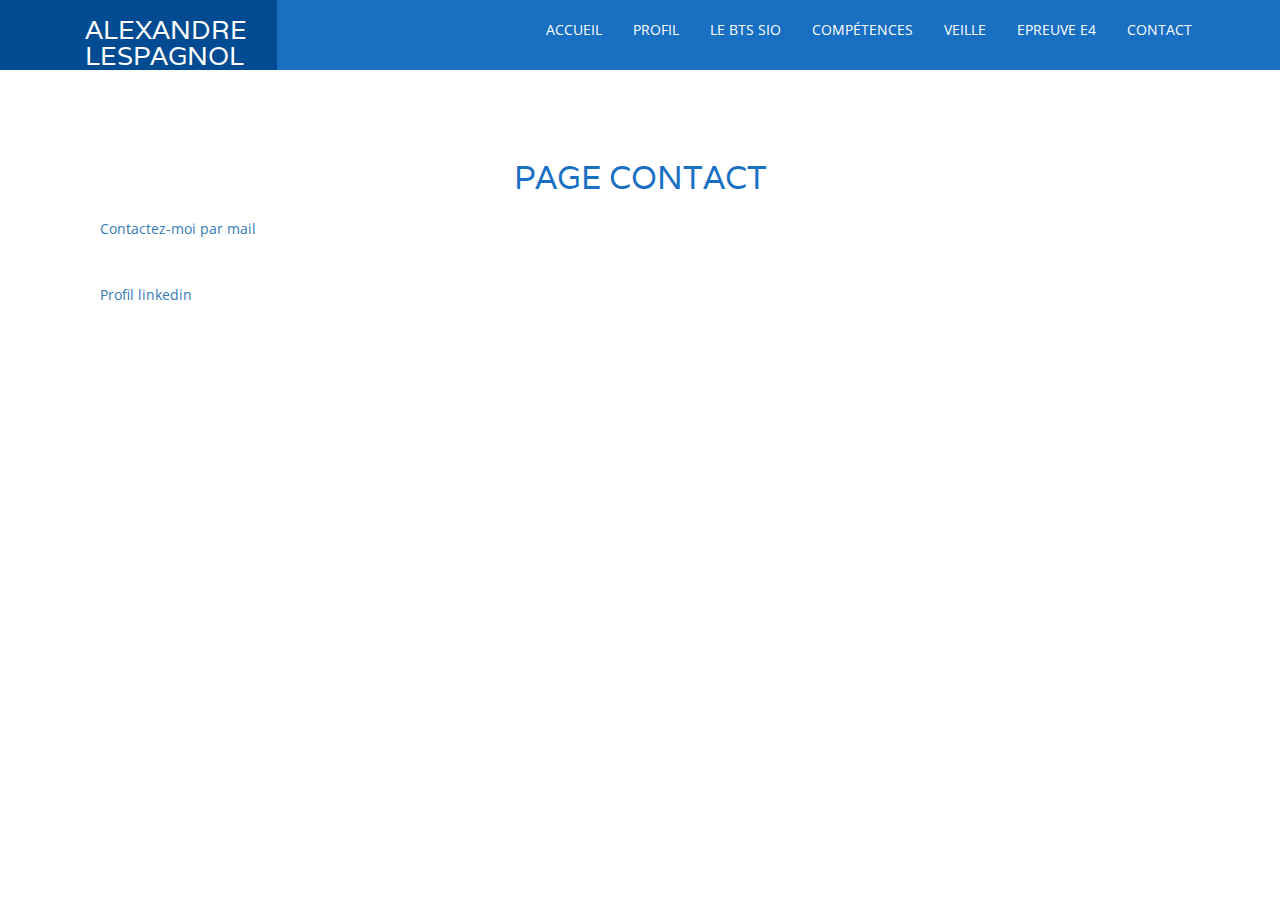
==== contact.html @ 540c8d62 "Add files via upload" ====
<!DOCTYPE html>
<html lang="fr">
<head>

    <!-- Basic Page Needs
    ================================================== -->
    <meta http-equiv="Content-Type" content="text/html; charset=utf-8">
    <meta http-equiv="X-UA-Compatible" content="IE=edge">

    <title>Portfolio Alexandre Lespagnol | BTS SIO</title>

    <meta name="description" content="Portfolio de Alexandre Lespagnol">
    <meta name="author" content="">
    <meta name="keywords" content="">

    <!-- Mobile Specific Metas
    ================================================== -->
    <meta name="viewport" content="width=device-width, minimum-scale=1.0">
    <meta name="apple-mobile-web-app-capable" content="yes">

    <!-- Fonts -->
    <link href="https://fonts.googleapis.com/css?family=Open+Sans:300,400,600,700|Varela" rel="stylesheet">

    <!-- Favicon
    ================================================== -->
    <link rel="apple-touch-icon" sizes="144x144" href="assets/img/apple-touch-icon.png">
    <link rel="icon" type="image/png" sizes="32x32" href="assets/img/favicon-32x32.png">
    <link rel="icon" type="image/png" sizes="16x16" href="assets/img/favicon-16x16.png">
    <link rel="icon" sizes="16x16" href="assets/img/favicon.ico">
    <link rel="manifest" href="assets/img/manifest.json">
    <link rel="mask-icon" href="assets/img/safari-pinned-tab.svg" color="#5bbad5">
    <meta name="theme-color" content="#ffffff">

    <!-- Stylesheets
    ================================================== -->
    <!-- Bootstrap core CSS -->
    <link rel="stylesheet" href="assets/css/bootstrap.min.css" />

    <!-- Font Awesome core CSS -->
    <link rel="stylesheet" href="assets/css/font-awesome.min.css" />
    
    <!-- Custom CSS -->
    <link rel="stylesheet" href="assets/css/style.css">

    <!-- HTML5 shim and Respond.js IE8 support of HTML5 elements and media queries -->
    <!--[if lt IE 9]>
    <script src="https://oss.maxcdn.com/libs/html5shiv/3.7.0/html5shiv.js"></script>
    <script src="https://oss.maxcdn.com/libs/respond.js/1.4.2/respond.min.js"></script>
    <![endif]-->

</head>
<body>
 <header id="masthead" class="site-header">
    <nav id="primary-navigation" class="site-navigation" data-spy="affix">
        <div class="container">
            <div class="navbar-header">

                <button type="button" class="navbar-toggle collapsed" data-toggle="collapse" data-target="#portfolio-perfect-collapse" aria-expanded="false" >
                    <span class="icon-bar"></span>
                    <span class="icon-bar"></span>
                    <span class="icon-bar"></span>
                </button>
                
                <!-- Name -->
                <div class="page-scroll site-logo">
                    <a href="#top">ALEXANDRE<br>LESPAGNOL</a>
                </div>

            </div><!-- /.navbar-header -->

            <div class="main-menu collapse navbar-collapse" id="portfolio-perfect-collapse">

                <!-- Navigation -->
                <ul class="nav navbar-nav navbar-right">

                    <li class="page-scroll"><a href="index.html">Accueil</a></li>
                    <li class="page-scroll"><a href="profil.html">Profil</a></li>
                    <li class="page-scroll"><a href="btssiojb.html">Le BTS SIO</a></li>
                    <li class="page-scroll"><a href="stages.html">Compétences</a></li>                   
                    <li class="page-scroll"><a href="veille.html">Veille</a></li>
                    <li class="page-scroll"><a href="ressources.html">Epreuve E4</a></li>   
                    <li class="page-scroll"><a href="contact.html">Contact</a></li>
                                                  
                </ul><!-- /.navbar-nav -->
            </div><!-- /.navbar-collapse -->
                 <!-- Fin Navigation -->
        </div>
    </nav><!-- /.primary-navigation -->
</header><!-- /#header -->
<!-- Fin header -->


<section class="site-section section-about text-justify" id="about">
    <div class="container">
        <h2>Page Contact</h2> <br>
        <div class='indentation'> 
            <p><a href="mailto:alexandre.lespagnol1@gmail.com"> Contactez-moi par mail </a> </p><br>
            <p><a href="https://www.linkedin.com/public-profile/settings?trk=d_flagship3_profile_self_view_public_profile"> Profil linkedin </a> </p><br>
            

            
            
        </div>

</body>
</html>
---- assets/css/style.css ----
/* CUSTOM RESETS
================================================== */


.dropbtn {
  background-color: #000000;
  color: white;
  padding: 5px;
  font-size: 12px;
  border: none;
  cursor: pointer;
  min-width: 100%;
}
.dropdown {
  position: relative;
  display: inline-block;
  width: 90%;
  margin: 0px 10px 0px 10px;
}

a, button {
  -webkit-transition: all 0.25s ease-in-out;
  -o-transition: all 0.25s ease-in-out;
  -moz-transition: all 0.25s ease-in-out;
  transition: all 0.25s ease-in-out;
  cursor: pointer;
  outline: 0 none;
}

a:hover, a:focus {
  outline: 0 none;
  text-decoration: none;
}

/* LAYOUT
================================================== */


.indentation{
  text-indent: 20px;
  text-align: justify;
  margin-right: 10px;
  margin-left: 10px;
  line-height: 2;
}

html, body {
  width: 100%;
  height: 100%;
  margin: 0;
  padding: 0;
  font-family: "Open Sans", sans-serif;
}

/* 
 * Background colors 
 */
.blue-bg {
  background-color: #196fc2;
}

/* 
 * Button
 */
.btn {
  font-family: "Varela", sans-serif;
  background-color: #196fc2;
  padding: 0 15px;
  color: #ffffff;
  height: 44px;
  line-height: 42px;
  border-radius: 0;
  border: 1px solid #196fc2;
  text-transform: uppercase;
}

.btn-inverted {
  color: #ffffff;
  background-color: transparent;
  border-color: #ffffff;
}

.btn:hover,
.btn:focus {
  color: #000000;
  background-color: transparent;
  border-color: #000000;
}

.btn-inverted:hover,
.btn-inverted:focus {
  color: #ffffff;
  background-color: #196fc2;
  border-color: #196fc2;
}

/* 
 * Rectangle 
 */
.rectangle,
.big-rectangle {
  display: inline-block;
  width: 50px;
  height: 50px;
  border: 1px solid #dddddd;
  transform: rotate(45deg);
  -webkit-transform: rotate(45deg);
  -moz-transform: rotate(45deg);
  -o-transform: rotate(45deg);
  -ms-transform: rotate(45deg);
  -webkit-box-shadow: 4px 4px 0px 0px #dddddd;
  -o-box-shadow: 4px 4px 0px 0px #dddddd;
  -moz-box-shadow: 4px 4px 0px 0px #dddddd;
  box-shadow: 4px 4px 0px 0px #dddddd;
}

.rectangle i,
.big-rectangle img,
.rectangle span,
.rectangle img {
  position: absolute;
  top: 50%;
  left: 50%;
  font-size: 22px;
  transform: translate(-50%, -50%) rotate(-45deg);
  -webkit-transform: translate(-50%, -50%) rotate(-45deg);
  -moz-transform: translate(-50%, -50%) rotate(-45deg);
  -o-transform: translate(-50%, -50%) rotate(-45deg);
  -ms-transform: translate(-50%, -50%) rotate(-45deg);
}

.big-rectangle {
  position: absolute;
  right: auto;
  top: 50%;
  left: 50%;
  margin: 0 auto;
  width: 230px;
  height: 230px;
  background-color: #196fc2;
  border: 0;
  transform: translate(-50%, -50%) rotate(45deg);
  -webkit-transform: translate(-50%, -50%) rotate(45deg);
  -moz-transform: translate(-50%, -50%) rotate(45deg);
  -o-transform: translate(-50%, -50%) rotate(45deg);
  -ms-transform: translate(-50%, -50%) rotate(45deg);
  -webkit-box-shadow: 10px 10px 0px 0px #dddddd;
  -o-box-shadow: 10px 10px 0px 0px #dddddd;
  -moz-box-shadow: 10px 10px 0px 0px #dddddd;
  box-shadow: 10px 10px 0px 0px #dddddd;
}

.medium-rectangle {
  width: 75px;
  height: 75px;
}

/*
 * Slick Slider
 */
.slick-slider {
  position: relative;
  -khtml-user-select: none;
  -webkit-user-select: none;
  -moz-user-select: none;
  -ms-user-select: none;
  user-select: none;
  -webkit-touch-callout: none;
  -ms-touch-action: pan-y;
  touch-action: pan-y;
  -webkit-tap-highlight-color: transparent;
}

.slick-slider.slick-track, .slick-slider.slick-list {
  transform: translate3d(0, 0, 0);
  -webkit-transform: translate3d(0, 0, 0);
  -moz-transform: translate3d(0, 0, 0);
  -o-transform: translate3d(0, 0, 0);
  -ms-transform: translate3d(0, 0, 0);
}

.slick-list {
  position: relative;
  overflow: hidden;
}

.slick-list:focus, .slick-list:hover {
  outline: none;
}

.slick-list.dragging {
  cursor: pointer;
  cursor: hand;
}

.slick-track:before, .slick-track:after {
  display: table;
  content: '';
}

.slick-track:after {
  clear: both;
}

.slick-loading .slick-track {
  visibility: hidden;
}

.slick-slide {
  display: none;
  float: left;
  height: 100%;
  min-height: 1px;
}

[dir='rtl'] .slick-slide {
  float: right;
}

.slick-slide.slick-loading img {
  display: none;
}

.slick-slide.dragging img {
  pointer-events: none;
}

.slick-initialized .slick-slide {
  display: block;
}

.slick-loading .slick-slide {
  visibility: hidden;
}

.carousel-control.left i,
.review-carousel .slick.rectangle.slick-prev i {
  padding-right: 3px;
}

.carousel-control.right i,
.review-carousel .slick.rectangle.slick-next i {
  padding-left: 3px;
}

/*
 * Social Network
 */
.social-icons.small {
  margin: 50px auto 0;
}

.social-icons.small .rectangle {
  margin: 0 4px;
  width: 30px;
  height: 30px;
  color: #fff;
}

.social-icons.small .rectangle i {
  font-size: 14px;
  -webkit-transition: all 0.25s ease-in-out;
  -o-transition: all 0.25s ease-in-out;
  -moz-transition: all 0.25s ease-in-out;
  transition: all 0.25s ease-in-out;
}

.social-icons.small .rectangle:hover {
  background-color: #fff;
}

.social-icons.small .rectangle:hover i {
  color: #196fc0;
}

.social-icons .rectangle {
  box-shadow: none;
  display: inline-block;
}

/* Image responsive */
.img-res {
  display: block;
  width: 100vw;
  height: 100vh;
  max-width: 100%;
  max-height: 100%;
  object-fit: cover;
}

/* HEADER
================================================== */
.site-header {
  height: 60px;
}

.site-logo {
  display: inline-block;
  position: relative;
  padding: 0 30px 0 15px;
  height: 70px;
  background-color: #004b91;
  z-index: 2;
}

.site-logo:before {
  content: '';
  position: absolute;
  width: 2000px;
  height: 100%;
  top: 0;
  right: 0;
  background-color: #004b91;
}

.site-logo a {
  position: relative;
  font-family: "Varela", sans-serif;
  display: inline-block;
  margin-top: 17px;
  font-size: 26px;
  line-height: 26px;
  color: #ffffff;
  text-transform: uppercase;
}

/* Navigation */
.site-navigation {
  background-color: #196fc2;
}

.site-navigation.affix {
  top: 0;
  left: 0;
  right: 0;
  width: 100%;
  z-index: 1005;
}

.site-navigation .navbar-nav {
  padding-top: 23px;
}

.site-navigation .navbar-nav > li > a {
  padding: 0px 3px 21px;
  font-size: 14px;
  line-height: 14px;
  color: #ffffff;
  text-transform: uppercase;
  border-bottom: 2px solid transparent;
  -webkit-transition: border-color 0.25s ease-in-out;
  -o-transition: border-color 0.25s ease-in-out;
  -moz-transition: border-color 0.25s ease-in-out;
  transition: border-color 0.25s ease-in-out;
}

.site-navigation .navbar-nav.navbar-right {
  margin-right: 0;
}

.site-navigation .navbar-nav > li + li > a {
  margin-left: 25px;
}

.navbar-nav > li > a:hover,
.navbar-nav > li.active > a,
.nav > li > a:hover,
.nav > li.active > a {
  background-color: transparent;
  border-color: #ffffff;
}

.nav > li > a:focus {
  background-color: transparent;
}

@media only screen and (max-width: 1199px) {
  /* HEADER */
  .site-navigation .navbar-nav > li + li > a {
    margin-left: 15px;
  }
  .service p {
    bottom: 10px;
  }
}

@media only screen and (max-width: 991px) {
  /* HEADER */
  .site-navigation .navbar-nav > li + li > a {
    margin-left: 8px;
  }
}

@media only screen and (max-width: 767px) {
  /* HEADER */
  /* Navigation */
  .site-navigation .navbar-nav {
    padding-top: 0;
  }
  .site-navigation .navbar-toggle {
    margin: 0 5px 0 0;
    height: 60px;
    line-height: 60px;
    border: 0;
  }
  .site-navigation .navbar-toggle .icon-bar {
    position: relative;
    background-color: #fff;
    transition: top 0.25s ease-in-out;
    -moz-transition: top 0.25s ease-in-out;
    -webkit-transition: top 0.25s ease-in-out;
    -o-transition: top 0.25s ease-in-out;
    -ms-transition: top 0.25s ease-in-out;
  }
  .site-navigation .navbar-toggle .icon-bar:first-child {
    top: 6px;
  }
  .site-navigation .navbar-toggle .icon-bar:last-child {
    top: -6px;
  }
  .site-navigation .navbar-toggle.collapsed .icon-bar {
    top: 0;
  }
  .site-navigation .navbar-collapse {
    position: relative;
    background-color: #196fc0;
    z-index: 99;
    text-align: center;
    border-top: 0;
    box-shadow: none;
  }
  .site-navigation .navbar-nav {
    margin: 0;
  }
  .site-navigation .navbar-nav > li > a {
    display: inline-block;
    margin: 10px 0;
    padding-bottom: 5px;
  }
  .site-navigation .navbar-nav > li + li > a {
    margin-left: 0;
  }
}

/* HERO
================================================== */
.hero {
  background: url(../img/hero.jpg) center no-repeat;
  height: 100%;
  width: 100%;
  display: table;
  position: relative;
  background-size: cover;
}

.background-overlay:before {
  content: '';
  background-color: rgba(0, 0, 0, 0.5);
  height: 100%;
  width: 100%;
  position: absolute;
  top: 0;
  left: 0;
  z-index: 0;
}

.hero-content {
  color: #ffffff;
  display: table-cell;
  vertical-align: middle;
  position: relative;
}

.hero-content h1 {
  width: 100%;
  padding: 0 15px;
  font-size: 40px;
  font-weight: 700;
  text-align: center;
  margin: 0 auto;
  text-transform: uppercase;
}

.hero-content p {
  padding: 0 15px;
  margin: 30px auto 0;
  text-align: center;
  text-transform: uppercase;
}

.hero-content .hero-job {
  font-size: 18px;
}

.hero-content .hero-job span {
  padding-bottom: 5px;
  border-bottom: 1px solid #ffffff;
}

.hero-content .hero-job-desc {
  font-size: 14px;
  max-width: 700px;
}

.hero-arrow {
  position: absolute;
  left: 0;
  right: 0;
  bottom: 30px;
  width: 20px;
  margin: 0 auto;
  text-align: center;
}

.hero-arrow a {
  font-size: 28px;
  color: #ffffff;
}

@-webkit-keyframes home-arrow-down {
  from {
    transform: translate3d(0, 0px, 0);
    -webkit-transform: translate3d(0, 0px, 0);
    -moz-transform: translate3d(0, 0px, 0);
    -o-transform: translate3d(0, 0px, 0);
    -ms-transform: translate3d(0, 0px, 0);
    filter: alpha(opacity=0);
    -webkit-filter: alpha(opacity=0);
    opacity: 0;
  }
  10% {
    transform: translate3d(0, 5px, 0);
    -webkit-transform: translate3d(0, 5px, 0);
    -moz-transform: translate3d(0, 5px, 0);
    -o-transform: translate3d(0, 5px, 0);
    -ms-transform: translate3d(0, 5px, 0);
    filter: alpha(opacity=100);
    -webkit-filter: alpha(opacity=100);
    opacity: 1;
  }
  to {
    transform: translate3d(0, 30px, 0);
    -webkit-transform: translate3d(0, 30px, 0);
    -moz-transform: translate3d(0, 30px, 0);
    -o-transform: translate3d(0, 30px, 0);
    -ms-transform: translate3d(0, 30px, 0);
    filter: alpha(opacity=0);
    -webkit-filter: alpha(opacity=0);
    opacity: 0;
  }
}

@keyframes home-arrow-down {
  from {
    transform: translate3d(0, 0px, 0);
    -webkit-transform: translate3d(0, 0px, 0);
    -moz-transform: translate3d(0, 0px, 0);
    -o-transform: translate3d(0, 0px, 0);
    -ms-transform: translate3d(0, 0px, 0);
    filter: alpha(opacity=0);
    -webkit-filter: alpha(opacity=0);
    opacity: 0;
  }
  10% {
    transform: translate3d(0, 5px, 0);
    -webkit-transform: translate3d(0, 5px, 0);
    -moz-transform: translate3d(0, 5px, 0);
    -o-transform: translate3d(0, 5px, 0);
    -ms-transform: translate3d(0, 5px, 0);
    filter: alpha(opacity=100);
    -webkit-filter: alpha(opacity=100);
    opacity: 1;
  }
  to {
    transform: translate3d(0, 30px, 0);
    -webkit-transform: translate3d(0, 30px, 0);
    -moz-transform: translate3d(0, 30px, 0);
    -o-transform: translate3d(0, 30px, 0);
    -ms-transform: translate3d(0, 30px, 0);
    filter: alpha(opacity=0);
    -webkit-filter: alpha(opacity=0);
    opacity: 0;
  }
}

.home-arrow-down {
  -moz-animation: home-arrow-down 2s infinite;
  -webkit-animation: home-arrow-down 2s infinite;
  animation: home-arrow-down 2s infinite;
  -webkit-animation-play-state: running;
  animation-play-state: running;
}

.home-arrow-down:hover {
  -webkit-animation-play-state: paused;
  animation-play-state: paused;
}

@media only screen and (max-width: 767px) {
  /* HEADER */
  /* HERO */
  .hero-content h1 {
    font-size: 32px;
  }
  .hero-content p {
    margin: 20px auto 0;
  }
}

/* SITEMAIN
================================================== */
.site-main {
  background-color: #ffffff;
  z-index: 1;
}

/*
 * Sections
 */
.site-section {
  padding: 100px 0;
}

.site-section h2 {
  font-family: "Varela", sans-serif;
  margin: 0;
  font-size: 32px;
  color: #196fc2;
  text-align: center;
  text-transform: uppercase;
}

.section-subtitle {
  position: relative;
  font-family: "Varela", sans-serif;
  margin: 15px 0 0;
  font-size: 16px;
  line-height: 16px;
  color: #666;
  letter-spacing: 2px;
  text-align: center;
  text-transform: uppercase;
}

.section-subtitle span {
  position: relative;
}

.section-subtitle span:before, .section-subtitle span:after {
  display: inline-block;
  content: '';
  height: 1px;
  background-color: #666;
  width: 20px;
  position: absolute;
  top: 50%;
  transform: translateY(-50%);
  -webkit-transform: translateY(-50%);
  -moz-transform: translateY(-50%);
  -o-transform: translateY(-50%);
  -ms-transform: translateY(-50%);
}

.section-subtitle span:before {
  left: -30px;
}

.section-subtitle span:after {
  right: -30px;
}

.section-diff-title h2 {
  margin: 0;
  font-weight: 300;
  color: #666;
}

.section-diff-title p {
  position: relative;
  font-family: "Varela", sans-serif;
  margin: 60px 0 0;
}

.section-diff-title p:before {
  content: '';
  display: block;
  position: absolute;
  top: -30px;
  left: 0;
  right: 0;
  margin: 0 auto;
  height: 1px;
  width: 50px;
  background-color: #666;
}

@media only screen and (max-width: 991px) {
  /* Sections */
  .site-section {
    padding: 80px 0;
  }
}

@media only screen and (max-width: 767px) {
  /* Sections */
  .site-section {
    padding: 60px 0;
  }
  .site-section h2 {
    font-size: 24px;
  }
  .section-subtitle span {
    display: inline-block;
    max-width: 230px;
    font-size: 14px;
  }
}

/* Section: Hello */
.section-hello .row {
  margin-top: 70px;
}

.section-hello .col-sm-4 {
  min-height: 325px;
}

.main-service {
  position: relative;
  padding: 35px 0;
  min-height: 180px;
}

.main-service .rectangle {
  position: absolute;
  right: 5px;
  top: 50%;
  transform: translateY(-50%) rotate(45deg);
  -webkit-transform: translateY(-50%) rotate(45deg);
  -moz-transform: translateY(-50%) rotate(45deg);
  -o-transform: translateY(-50%) rotate(45deg);
  -ms-transform: translateY(-50%) rotate(45deg);
}

.main-service.text-right {
  padding-right: 90px;
}

.main-service.text-left {
  padding-left: 90px;
}

.main-service.text-left .rectangle {
  right: auto;
  left: 5px;
}

.main-service h3 {
  margin: 0;
  font-size: 16px;
  text-transform: uppercase;
  font-weight: 700;
}

.main-service p {
  margin: 25px 0 0;
  font-size: 12px;
}

@media only screen and (max-width: 1199px) {
  /* Section: Hello */
  .main-service {
    padding: 25px 0;
  }
}

@media only screen and (max-width: 991px) {
  /* Section: Hello */
  .big-rectangle {
    height: 170px;
    width: 170px;
  }
  .main-service {
    padding: 20px 0;
  }
  .main-service h3 {
    font-size: 14px;
  }
  .main-service.text-right {
    padding-right: 75px;
  }
  .main-service.text-left {
    padding-left: 75px;
  }
}

@media only screen and (max-width: 767px) {
  /* Section: Hello */
  .section-hello .row {
    margin-top: 30px;
  }
  .section-hello .col-sm-4 {
    min-height: 240px;
  }
  .section-hello .main-service {
    min-height: 100%;
  }
  .section-hello .main-service p {
    margin-top: 15px;
  }
}

/* Section: About */
.section-about .row {
  margin-top: 70px;
}

.section-about .col-sm-3 {
  min-height: 250px;
}

.section-about .rectangle {
  margin: 15px auto 10px;
}

.section-about .rectangle i {
  font-size: 28px;
}

.feature-about h3 {
  margin: 50px 0 0;
  font-size: 16px;
  font-weight: 700;
  text-transform: uppercase;
}

.feature-about p {
  margin: 30px 0 0;
}

@media only screen and (max-width: 767px) {
  .section-about .row {
    margin-top: 30px;
  }
  .section-about .col-xs-6:nth-child(n+3) .feature-about {
    margin-top: 20px;
  }
  .section-about .feature-about h3 {
    margin-top: 30px;
  }
  .section-about .feature-about p {
    margin-top: 15px;
  }
}

@media only screen and (max-width: 479px) {
  .section-about .col-xs-6 {
    width: 100%;
    min-height: 100%;
  }
  .section-about .col-xs-6:nth-child(n+2) .feature-about {
    margin-top: 20px;
  }
}

/* Section: Skills */
.section-skills {
  background-color: #f6f6f6;
}

.section-skills h2 {
  position: relative;
  padding-bottom: 20px;
  margin-bottom: 40px;
  font-size: 18px;
  color: #000;
  text-transform: uppercase;
  text-align: left;
}

.section-skills h2:before {
  content: '';
  position: absolute;
  bottom: 0;
  display: block;
  width: 40px;
  height: 1px;
  background-color: #000;
}

.section-skills p {
  margin: 10px 0 0;
}

.progress-group p {
  margin: 0;
  text-transform: uppercase;
}

.progress-group + .progress-group {
  margin-top: 20px;
}

.progress {
  position: relative;
  margin: 10px 0 0;
  background-color: #666;
  border-radius: 0;
  height: 10px;
  box-shadow: none;
  overflow: visible;
}

.progress-bar {
  position: relative;
  background-color: #800000;
  height: 10px;
}
/* couleur du premier triangle */
.progress-bar:before {
  content: '';
  position: absolute;
  right: 0;
  top: -10px;
  width: 0;
  height: 0;
  border-style: solid;
  border-width: 0 15px 20px 15px;
  border-color: transparent transparent #00000000 transparent;
  z-index: 2;
}
/* couleur du second triangle */
.progress-bar:after {
  content: '';
  position: absolute;
  right: -8px;
  top: -10px;
  width: 0;
  height: 0;
  border-style: solid;
  border-width: 0 10px 15px 10px;
  border-color: transparent transparent #bb000000 transparent;
  z-index: 1;
}
/* texte qui s'affiche au dessus de la barre */
.progress-bar span {
  width: 40px !important;
  position: absolute;
  top: -30px;
  right: -7px;
  color: rgba(255, 255, 255, 0);
  z-index: 3;
}

.progressbar-back-text {
  display: none;
}

@media only screen and (max-width: 767px) {
  /* Section: Skills */
  .section-skills .col-sm-6 + .col-sm-6 {
    margin-top: 40px;
  }
  .section-skills h2 {
    margin-bottom: 20px;
    font-size: 18px;
  }
}

/* Section: Counters */
.site-section.section-counters {
  padding-bottom: 0;
}

.site-section.section-counters .rectangle {
  margin: 15px auto 10px;
}

.site-section.section-counters .rectangle i,
.site-section.section-counters .rectangle span {
  font-size: 18px;
}

.site-section.section-counters .rectangle i {
  padding-bottom: 20px;
}

.site-section.section-counters .rectangle i + span {
  padding-top: 20px;
}

.site-section.section-counters .row p {
  margin: 30px 0 0;
  text-transform: uppercase;
}

@media only screen and (max-width: 767px) {
  /* Section: Counters */
  .section-counters .col-sm-2:nth-child(n+3) {
    margin-top: 20px;
  }
  .section-counters .row p {
    margin-top: 15px;
  }
}

@media only screen and (max-width: 479px) {
  /* Section: Counters */
  .section-counters .col-sm-2 {
    width: 100%;
  }
  .section-counters .col-sm-2:nth-child(n+2) {
    margin-top: 20px;
  }
}

/* Section: Services */
.section-services.site-section {
  padding: 0;
  background-color: #f6f6f6;
}

.section-services .container-fluid {
  padding: 100px 15px 70px;
  background-color: #ffffff;
}

.section-services .container-fluid + .container {
  margin-top: 80px;
}

.section-services .col-sm-fifth {
  width: 20%;
  display: table;
}

.section-services .nav-tabs {
  position: relative;
  min-height: 160px;
  width: 100%;
  margin: 70px 0 0;
  bottom: 0;
  left: 0;
  border-bottom: 0;
}

.section-services .nav-tabs .col-sm-fifth {
  height: 160px;
  background: #ffffff;
  border-bottom: 3px solid #196fc2;
}

.section-services .carousel-inner {
  margin-top: 75px;
}

.section-services .carousel-inner img {
  border-radius: 10px 10px 0 0;
  -webkit-box-shadow: 0px 0px 18px 0px rgba(0, 0, 0, 0.2);
  -o-box-shadow: 0px 0px 18px 0px rgba(0, 0, 0, 0.2);
  -moz-box-shadow: 0px 0px 18px 0px rgba(0, 0, 0, 0.2);
  box-shadow: 0px 0px 18px 0px rgba(0, 0, 0, 0.2);
}

.section-services .item-controls {
  height: 45px;
}

.section-services .item-controls .carousel-control {
  margin: 7px 5px 0;
  position: relative;
  border: 1px solid #dddddd;
  background: #ffffff;
  width: 30px;
  height: 30px;
  transform: rotate(45deg);
  -webkit-transform: rotate(45deg);
  -moz-transform: rotate(45deg);
  -o-transform: rotate(45deg);
  -ms-transform: rotate(45deg);
  opacity: 1;
}

.section-services .item-controls .carousel-control i {
  position: absolute;
  top: 50%;
  left: 50%;
  color: #000;
  font-size: 18px;
  transform: translate(-50%, -50%) rotate(-45deg);
  -webkit-transform: translate(-50%, -50%) rotate(-45deg);
  -moz-transform: translate(-50%, -50%) rotate(-45deg);
  -o-transform: translate(-50%, -50%) rotate(-45deg);
  -ms-transform: translate(-50%, -50%) rotate(-45deg);
  text-shadow: none;
}

.section-services .item-controls .carousel-control:hover, .section-services .item-controls .carousel-control:focus {
  background-color: #196fc2;
  border-color: #196fc2;
}

.section-services .item-controls .carousel-control:hover i, .section-services .item-controls .carousel-control:focus i {
  color: #ffffff;
}

.section-services .item-controls.left i {
  padding-right: 3px;
}

.section-services .item-controls.right i {
  padding-left: 3px;
}

.service {
  position: relative;
  display: table-cell;
  vertical-align: middle;
  color: #000;
}

.service .rectangle {
  margin: 0 auto 20px;
  box-shadow: none;
}

.service p {
  position: absolute;
  left: 0;
  right: 0;
  margin-bottom: 0;
  text-transform: uppercase;
  font-size: 12px;
}

.section-services .col-sm-7 {
  position: absolute;
  right: 0;
  bottom: 0;
}

.section-services .col-sm-5 {
  min-height: 390px;
}

.service-info h3 {
  font-size: 28px;
  margin: 20px 0 0;
}

.service-info p {
  margin: 30px 0 0;
}

.nav-tabs .col-sm-fifth,
.item-controls .carousel-control i,
.service .rectangle,
.service p,
.carousel-indicators .service .rectangle i {
  -webkit-transition: all 0.15s ease-in-out;
  -o-transition: all 0.15s ease-in-out;
  -moz-transition: all 0.15s ease-in-out;
  transition: all 0.15s ease-in-out;
}

.carousel-indicators .active .col-sm-fifth,
.carousel-indicators a:hover .col-sm-fifth {
  background-color: #196fc2;
}

.carousel-indicators .active .service p,
.carousel-indicators a:hover .service p {
  opacity: 0;
  visibility: hidden;
}

.carousel-indicators .active .service .rectangle,
.carousel-indicators a:hover .service .rectangle {
  background-color: #ffffff;
  height: 80px;
  width: 80px;
  margin-bottom: 0;
}

.carousel-indicators .active .service .rectangle i,
.carousel-indicators a:hover .service .rectangle i {
  font-size: 32px;
}

.carousel-indicators .active .service .rectangle {
  color: #196fc2;
}

.carousel-indicators .active .service:after {
  content: '';
  position: absolute;
  left: 0;
  right: 0;
  bottom: -18px;
  margin: 0 auto;
  width: 0;
  height: 0;
  border-style: solid;
  border-width: 15px 15px 0 15px;
  border-color: #196fc2 transparent transparent transparent;
  z-index: 99;
}

@media only screen and (max-width: 991px) {
  /* Section: Services */
  .section-services .container-fluid {
    padding: 80px 15px 50px;
  }
  .section-services .container-fluid + .container {
    margin-top: 60px;
  }
  .section-services .nav-tabs {
    margin-top: 50px;
  }
  .section-services .carousel-inner {
    margin-top: 55px;
  }
  .section-services .service-info h3 {
    margin-top: 0;
  }
  .section-services img {
    margin: 30px auto 0;
  }
}

@media only screen and (max-width: 767px) {
  /* Section: Services */
  .section-services .container-fluid {
    padding: 60px 15px 30px;
  }
  .section-services .container-fluid + .container {
    margin-top: 40px;
  }
  .section-services .nav-tabs {
    margin-top: 30px;
    min-height: 70px;
  }
  .section-services .nav-tabs .col-sm-fifth {
    height: 70px;
  }
  .section-services .carousel-inner {
    margin-top: 35px;
  }
  .section-services .carousel-indicators .active .service .rectangle,
  .section-services .carousel-indicators a:hover .service .rectangle,
  .section-services .carousel-indicators .service .rectangle {
    margin-bottom: 0;
    height: 28px;
    width: 28px;
  }
  .section-services .carousel-indicators .active .service .rectangle i,
  .section-services .carousel-indicators a:hover .service .rectangle i,
  .section-services .carousel-indicators .service .rectangle i {
    font-size: 14px;
  }
  .section-services .col-sm-5 {
    min-height: 100%;
  }
  .section-services .col-sm-7 {
    position: relative;
  }
  .section-services .service-info h3 {
    font-size: 22px;
  }
  .section-services .service-info p {
    margin: 15px 0 0;
  }
}

/* Section: Reviews */
.site-section.section-reviews {
  padding-bottom: 0;
}

.site-section.section-reviews .blue-bg {
  margin-top: 50px;
  padding: 70px 0px;
}

.review-carousel {
  padding: 0 50px;
}

.review-carousel .slick.rectangle {
  position: absolute;
  top: 50%;
  width: 30px;
  height: 30px;
  box-shadow: none;
  z-index: 99;
  background-color: transparent;
  color: #ffffff;
  border: 1px solid #ffffff;
}

.review-carousel .slick.rectangle:hover {
  background-color: #ffffff;
  color: #196fc2;
}

.review-carousel .slick.rectangle.slick-next {
  right: 0;
}

.review-carousel .slick.rectangle.slick-prev {
  left: 0;
}

.review .rectangle {
  width: 80px;
  height: 80px;
  border: 0;
  margin: 20px auto 0;
  overflow: hidden;
  box-shadow: none;
}

.review .img-res {
  max-width: 150%;
  max-height: 150%;
}

.review p {
  margin: 45px auto 0;
  color: #ffffff;
  max-width: 1000px;
  overflow-x: hidden;
}

.review .review-author {
  position: relative;
  margin-top: 70px;
}

.review .review-author:before {
  content: '';
  position: absolute;
  top: -35px;
  left: 0;
  right: 0;
  display: block;
  height: 1px;
  width: 50px;
  background-color: #ffffff;
  margin: 0 auto;
}

.review .review-author h3 {
  margin: 0;
  font-size: 14px;
  color: #ffffff;
}

.review .review-author p {
  margin-top: 5px;
}

@media only screen and (max-width: 767px) {
  /* Section: Reviews */
  .section-reviews.site-section .blue-bg {
    margin-top: 30px;
    padding: 40px 0;
  }
  .section-reviews.site-section .review-carousel {
    padding: 0 15px;
  }
  .section-reviews.site-section .review-carousel .slick.rectangle {
    top: 45px;
  }
  .section-reviews.site-section .review-author {
    margin-top: 50px;
  }
  .section-reviews.site-section .review-author:before {
    top: -25px;
  }
}

/* Section: Team */
.team {
  margin-top: 50px;
}

.team-member {
  height: 335px;
  perspective: 1000;
  -webkit-perspective: 1000;
  -moz-perspective: 1000;
  -o-perspective: 1000;
  -ms-perspective: 1000;
  transform: perspective(1000px);
  -webkit-transform: perspective(1000px);
  -moz-transform: perspective(1000px);
  -o-transform: perspective(1000px);
  -ms-transform: perspective(1000px);
  transform-style: preserve-3d;
  -webkit-transform-style: preserve-3d;
  -moz-transform-style: preserve-3d;
  -o-transform-style: preserve-3d;
  -ms-transform-style: preserve-3d;
}

.team-member:hover .flipper {
  transform: rotateY(180deg);
  -webkit-transform: rotateY(180deg);
  -moz-transform: rotateY(180deg);
  -o-transform: rotateY(180deg);
  -ms-transform: rotateY(180deg);
}

.team-member .flipper {
  -webkit-transition: 0.6s;
  -o-transition: 0.6s;
  -moz-transition: 0.6s;
  transition: 0.6s;
  transform-style: preserve-3d;
  -webkit-transform-style: preserve-3d;
  -moz-transform-style: preserve-3d;
  -o-transform-style: preserve-3d;
  -ms-transform-style: preserve-3d;
  position: relative;
}

.team-member .team-member-front,
.team-member .team-member-back {
  height: 335px;
  backface-visibility: hidden;
  -webkit-backface-visibility: hidden;
  -moz-backface-visibility: hidden;
  -o-backface-visibility: hidden;
  -ms-backface-visibility: hidden;
  -webkit-transition: 0.6s;
  -o-transition: 0.6s;
  -moz-transition: 0.6s;
  transition: 0.6s;
  transform-style: preserve-3d;
  -webkit-transform-style: preserve-3d;
  -moz-transform-style: preserve-3d;
  -o-transform-style: preserve-3d;
  -ms-transform-style: preserve-3d;
  transform: rotateY(0deg);
  -webkit-transform: rotateY(0deg);
  -moz-transform: rotateY(0deg);
  -o-transform: rotateY(0deg);
  -ms-transform: rotateY(0deg);
  position: absolute;
  top: 0;
  left: 0;
}

.team-member .team-member-front {
  z-index: 2;
  border: 1px solid #ccc;
  width: 100%;
}

.team-member .team-member-front .team-member-thumb {
  height: 260px;
  border: 2px solid #cccccc;
}

.team-member .team-member-front .team-member-thumb img {
  margin: 0 auto;
}

.team-member .team-member-front .team-member-front-name {
  text-align: center;
  margin: 20px 0 0;
  font-weight: 600;
}

.team-member .team-member-back {
  padding: 0 20px;
  display: table;
  background: #196fc2;
  text-align: center;
  color: #ffffff;
  transform: rotateY(-180deg);
  -webkit-transform: rotateY(-180deg);
  -moz-transform: rotateY(-180deg);
  -o-transform: rotateY(-180deg);
  -ms-transform: rotateY(-180deg);
  z-index: 5;
}

.team-member .team-member-back .team-member-info {
  display: table-cell;
  vertical-align: middle;
  margin: 0 auto;
}

.team-member .team-member-back .team-member-back-name {
  margin: 0;
  font-size: 16px;
  font-weight: 600;
}

.team-member .team-member-back .team-member-back-position {
  margin: 10px 0 0;
  font-size: 12px;
}

.team-member .team-member-back .team-member-back-info {
  position: relative;
  margin: 60px 0 0;
  font-size: 12px;
}

.team-member .team-member-back .team-member-back-info:before {
  content: '';
  position: absolute;
  top: -30px;
  left: 0;
  right: 0;
  display: block;
  height: 1px;
  width: 30px;
  background-color: #ffffff;
  margin: 0 auto;
}

@media only screen and (max-width: 991px) {
  /* Section: Team */
  .section-team .col-xs-6:nth-child(n+3) {
    margin-top: 30px;
  }
}

@media only screen and (max-width: 767px) {
  /* Section: Team */
  .team {
    margin-top: 30px;
  }
}

@media only screen and (max-width: 479px) {
  /* Section: Team */
  .section-team .col-xs-6 {
    width: 100%;
  }
  .section-team .col-xs-6:nth-child(n+2) {
    margin-top: 30px;
  }
}

/* Section: History */
.section-history {
  padding: 70px 0;
  background-color: #f6f6f6;
}

.section-history .section-diff-title h2 {
  color: #196fc2;
}

.section-history .section-diff-title p {
  text-transform: uppercase;
}

.timeline {
  margin: 50px 0 0;
  padding-left: 0;
  list-style: none;
  position: relative;
}

.timeline:before {
  top: 0;
  bottom: 0;
  position: absolute;
  content: " ";
  width: 1px;
  background-color: #dddddd;
  left: 50%;
  margin-left: -0.5px;
}

.timeline > li {
  position: relative;
}

.timeline > li + li {
  margin-top: 50px;
}

.timeline > li:before, .timeline > li:after {
  content: " ";
  display: table;
}

.timeline > li:after {
  clear: both;
}

.timeline > li.timeline-start .rectangle, .timeline > li.timeline-end .rectangle {
  display: block;
  position: relative;
  left: 0.5px;
  margin: 0 auto;
  background-color: #ffffff;
  box-shadow: none;
}

.timeline > li.timeline-start .rectangle span, .timeline > li.timeline-end .rectangle span {
  font-size: 12px;
  text-transform: uppercase;
}

.timeline > li > .timeline-panel {
  width: 50%;
  float: left;
  border-bottom: 1px solid #d4d4d4;
  border-radius: 2px;
  position: relative;
  padding-right: 10px;
}

.timeline > li > .timeline-panel:before {
  content: " ";
  position: absolute;
  top: 15px;
  right: 0px;
  background-color: #f6f6f6;
  width: 20px;
  height: 20px;
  transform: rotate(45deg);
  -webkit-transform: rotate(45deg);
  -moz-transform: rotate(45deg);
  -o-transform: rotate(45deg);
  -ms-transform: rotate(45deg);
  z-index: 2;
}

.timeline > li > .timeline-panel .timeline-heading {
  background-color: #666;
  line-height: 50px;
  height: 50px;
}

.timeline > li > .timeline-panel .timeline-heading p {
  font-size: 16px;
  font-weight: 700;
  text-transform: uppercase;
  margin-bottom: 0;
  color: #ffffff;
}

.timeline > li > .timeline-panel .timeline-heading .timeline-date,
.timeline > li > .timeline-panel .timeline-heading .timeline-position {
  display: inline-block;
}

.timeline > li > .timeline-panel .timeline-heading .timeline-date {
  padding: 0 10px;
  background-color: #196fc2;
}

.timeline > li > .timeline-panel .timeline-heading .timeline-position {
  padding-left: 5px;
}

.timeline > li > .timeline-panel .timeline-body {
  position: relative;
  padding: 20px 0;
  min-height: 140px;
}

.timeline > li > .timeline-panel .timeline-body .timeline-body-thumb {
  width: 100px;
  height: 100px;
  position: absolute;
  top: 20px;
}

.timeline > li > .timeline-panel .timeline-body p {
  padding-left: 120px;
  margin-bottom: 0;
}

.timeline > li .timeline-rectangle {
  position: absolute;
  margin: 0 auto;
  top: 15px;
  left: 0.5px;
  right: 0;
  background-color: #666;
  width: 20px;
  height: 20px;
  border: 0;
  box-shadow: none;
  z-index: 99;
}

.timeline > li.timeline-inverted .timeline-heading {
  text-align: right;
}

.timeline > li.timeline-inverted .timeline-panel {
  float: right;
  padding: 0 0 0 10px;
}

.timeline > li.timeline-inverted .timeline-panel .timeline-position {
  padding: 0 5px 0 0;
}

.timeline > li.timeline-inverted .timeline-panel:before {
  left: 0px;
  right: auto;
}

@media only screen and (max-width: 767px) {
  /* Section: History */
  .section-history {
    padding: 50px 0;
  }
  .section-history h2 {
    font-size: 22px;
  }
  .section-diff-title p {
    margin-top: 40px;
  }
  .section-diff-title p:before {
    top: -20px;
  }
  .timeline {
    margin: 30px 0 0;
  }
  .timeline:before {
    left: 88%;
  }
  .timeline > li + li {
    margin-top: 30px;
  }
  .timeline > li.timeline-start .rectangle, .timeline > li.timeline-end .rectangle {
    left: 38%;
  }
  .timeline > li > .timeline-panel {
    width: 88%;
  }
  .timeline > li > .timeline-panel .timeline-heading p {
    font-size: 12px;
  }
  .timeline > li > .timeline-panel .timeline-heading .timeline-date,
  .timeline > li > .timeline-panel .timeline-heading .timeline-position {
    padding: 0 8px;
  }
  .timeline > li > .timeline-panel .timeline-heading .timeline-date {
    float: left;
  }
  .timeline > li .timeline-rectangle {
    left: 76%;
  }
  .timeline > li.timeline-inverted .timeline-heading {
    text-align: left;
  }
  .timeline > li.timeline-inverted .timeline-date {
    float: left;
  }
  .timeline > li.timeline-inverted > .timeline-panel {
    float: left;
    padding: 0 10px 0 0;
  }
  .timeline > li.timeline-inverted > .timeline-panel:before {
    left: auto;
    right: 0;
  }
}

@media only screen and (max-width: 479px) {
  .timeline {
    margin: 30px 0 0;
  }
  .timeline:before {
    left: 50%;
  }
  .timeline > li.timeline-start .rectangle, .timeline > li.timeline-end .rectangle {
    left: auto;
  }
  .timeline > li > .timeline-panel {
    background-color: #f6f6f6;
    width: 100%;
    padding-right: 0;
  }
  .timeline > li .timeline-panel:before {
    content: none;
  }
  .timeline > li .timeline-rectangle {
    disply: none;
  }
}

/* Section: Portfolio */
.portfolio {
  margin-top: 50px;
}

.portfolio-sorting {
  margin: 0;
  border-top: 1px solid #f6f6f6;
  border-right: 1px solid #f6f6f6;
  border-bottom: 2px solid #196fc2;
  height: 47px;
}

.portfolio-sorting li {
  padding: 0;
  float: left;
}

.portfolio-sorting li a {
  position: relative;
  display: inline-block;
  padding: 0 30px;
  line-height: 44px;
  height: 44px;
  border-left: 1px solid #f6f6f6;
  border-right: 1px solid #f6f6f6;
  text-transform: uppercase;
}

.portfolio-sorting li a:hover, .portfolio-sorting li a.active {
  background-color: #196fc2;
  color: #ffffff;
  border-color: #196fc2;
}

.portfolio-sorting li a:hover:after, .portfolio-sorting li a.active:after {
  border-color: #196fc2;
}

.portfolio-sorting li a:after, .portfolio-sorting li a.acitve:after {
  content: '';
  position: absolute;
  top: -1px;
  left: -1px;
  right: -1px;
  display: block;
  border-top: 1px solid #dddddd;
  -webkit-transition: all 0.25s ease-in-out;
  -o-transition: all 0.25s ease-in-out;
  -moz-transition: all 0.25s ease-in-out;
  transition: all 0.25s ease-in-out;
}

.portfolio-sorting li a.active:before {
  content: '';
  position: absolute;
  left: 0;
  right: 0;
  bottom: -11px;
  margin: 0 auto;
  width: 0;
  height: 0;
  border-style: solid;
  border-width: 10px 10px 0 10px;
  border-color: #196fc2 transparent transparent transparent;
  z-index: 99;
}

.portfolio-sorting li + li a {
  border-left: 0;
}

.portfolio-sorting li + li a:after, .portfolio-sorting li + li a.active:after {
  left: 0px;
}

#grid {
  margin-top: 40px;
}

#grid .col-md-3 {
  padding: 0;
}

.portfolio-item {
  overflow: hidden;
}

.portfolio-item .portfolio-item-thumb {
  position: relative;
  height: 250px;
}

.portfolio-item .portfolio-item-thumb:after {
  content: '';
  background-color: #196fc2;
  position: absolute;
  left: 0;
  right: 0;
  top: 0;
  bottom: 0;
  opacity: 0;
  -webkit-transition: all 0.25s ease-in-out;
  -o-transition: all 0.25s ease-in-out;
  -moz-transition: all 0.25s ease-in-out;
  transition: all 0.25s ease-in-out;
}

.portfolio-item .portfolio-item-thumb .rectangle {
  position: absolute;
  left: 0;
  right: 0;
  bottom: 62px;
  margin: 0 auto;
  background-color: #ffffff;
  opacity: 0;
  visibility: hidden;
  -webkit-box-shadow: 4px 4px 0px 0px rgba(238, 238, 238, 0.5);
  -o-box-shadow: 4px 4px 0px 0px rgba(238, 238, 238, 0.5);
  -moz-box-shadow: 4px 4px 0px 0px rgba(238, 238, 238, 0.5);
  box-shadow: 4px 4px 0px 0px rgba(238, 238, 238, 0.5);
  z-index: 99;
}

.portfolio-item .portfolio-item-thumb,
.portfolio-item .portfolio-info {
  -webkit-transition: all 0.25s ease-in-out;
  -o-transition: all 0.25s ease-in-out;
  -moz-transition: all 0.25s ease-in-out;
  transition: all 0.25s ease-in-out;
}

.portfolio-item .portfolio-info {
  position: absolute;
  bottom: 0;
  left: 0;
  right: 0;
  height: 75px;
  padding: 0 10px;
  text-align: center;
  transform: translateY(75px);
  -webkit-transform: translateY(75px);
  -moz-transform: translateY(75px);
  -o-transform: translateY(75px);
  -ms-transform: translateY(75px);
  opacity: 0;
  visibility: hidden;
}

.portfolio-item .portfolio-info h3 {
  margin: 20px 0 0;
  font-size: 16px;
  font-weight: 600;
}

.portfolio-item .portfolio-info h3 + p {
  margin: 10px 0 0;
  font-size: 12px;
  font-weight: 300;
  color: #bbbbbb;
}

.portfolio-item:hover .portfolio-item-thumb {
  transform: translateY(-75px);
  -webkit-transform: translateY(-75px);
  -moz-transform: translateY(-75px);
  -o-transform: translateY(-75px);
  -ms-transform: translateY(-75px);
}

.portfolio-item:hover .portfolio-item-thumb:after {
  opacity: 0.8;
}

.portfolio-item:hover .portfolio-item-thumb .rectangle {
  opacity: 1;
  visibility: visible;
}

.portfolio-item:hover .portfolio-item-thumb .rectangle:hover {
  background-color: #196fc2;
  border-color: #196fc2;
  color: #ffffff;
}

.portfolio-item:hover .portfolio-info {
  transform: translateY(0);
  -webkit-transform: translateY(0);
  -moz-transform: translateY(0);
  -o-transform: translateY(0);
  -ms-transform: translateY(0);
  opacity: 1;
  visibility: visible;
}

@media only screen and (max-width: 991px) {
  /* Section: Portfolio */
  .portfolio-sorting li a {
    padding: 0 15px;
  }
}

@media only screen and (max-width: 767px) {
  /* Section: Portfolio */
  .portfolio {
    margin-top: 30px;
  }
  .portfolio-sorting {
    height: 100%;
    border-right: 1px solid #f6f6f6;
    border-left: 1px solid #f6f6f6;
  }
  .portfolio-sorting li {
    float: none;
    width: 50%;
  }
  .portfolio-sorting li:nth-child(even) {
    margin-left: -4px;
  }
  .portfolio-sorting li a {
    border: 0;
    width: 100%;
    padding: 0;
    text-align: center;
    font-size: 10px;
  }
  .portfolio-sorting li a.active:before, .portfolio-sorting li a:after, .portfolio-sorting li a:hover:after, .portfolio-sorting li a.active::after {
    content: none;
  }
}

@media only screen and (max-width: 479px) {
  /* Section: Portfolio */
  .section-works .col-xs-6 {
    width: 100%;
  }
}

/*
 * Sections: Background;
 */
.section-background {
  position: relative;
  background-size: cover;
  padding: 150px 0;
  width: 100%;
  text-align: center;
}

.section-background p {
  position: relative;
  margin: 10px 0 0;
  color: #ffffff;
}

.section-background .btn {
  position: relative;
  margin-top: 50px;
}

/* Sections background: Quote */
.section-quote {
  background: url(../img/quote.jpg) center no-repeat fixed;
}

.section-quote p {
  margin-top: 0;
  font-size: 36px;
}

.section-quote p span {
  color: #196fc2;
}

/* Sections background: Me */
.section-me {
  background: url(../img/portfolio-7.jpg) center no-repeat fixed;
}

.section-me h2 {
  margin: 0;
  color: #ffffff;
  position: relative;
}

/* Sections background: Twitter */
.section-twitter {
  background: url(../img/portfolio-8.jpg) center no-repeat fixed;
}

.section-twitter .container {
  max-width: 770px;
}

.section-twitter .rectangle {
  margin: 0 auto;
  box-shadow: none;
  display: inline-block;
}

.section-twitter .rectangle i {
  color: #ffffff;
}

.section-twitter .rectangle + p {
  margin-top: 60px;
}

.section-twitter .rectangle + p:before {
  content: '';
  position: absolute;
  top: -30px;
  left: 0;
  right: 0;
  margin: 0 auto;
  display: block;
  width: 50px;
  height: 1px;
  background-color: #ffffff;
}

@media only screen and (max-width: 767px) {
  /*
     * Sections: Background;
     */
  .section-background {
    padding: 100px 0;
  }
  .section-background .btn {
    margin-top: 30px;
  }
  .section-quote p {
    font-size: 28px;
  }
  .section-twitter .rectangle + p {
    margin-top: 40px;
  }
  .section-twitter .rectangle + p:before {
    top: -20px;
  }
}

/* Section: Clients */
.section-clients {
  padding: 80px 0;
}

.client {
  height: 85px;
  line-height: 85px;
  text-align: center;
  margin: 0 15px;
  filter: grayscale(100%);
  -webkit-filter: grayscale(100%);
}

.client:hover {
  filter: grayscale(0%);
  -webkit-filter: grayscale(0%);
}

.client img {
  display: inline-block;
  height: 80px;
}

@media only screen and (max-width: 767px) {
  /* Section: Clients */
  .section-clients {
    padding: 40px 0;
  }
}

/* Section: Contact */
.section-contact .container {
  max-width: 770px;
}

.section-contact .container form {
  margin-top: 70px;
}

.section-contact .btn {
  margin-top: 50px;
  width: 100%;
  border-color: #dddddd;
  color: #000;
}

.section-contact .btn:hover {
  color: #ffffff;
  border-color: #196fc2;
}

.form-control {
  border: 0;
  border-bottom: 1px solid #dddddd;
  box-shadow: none;
  border-radius: 0;
  -webkit-appearance: none;
}

.form-control:focus {
  box-shadow: none;
  border-bottom-color: #196fc2;
}

textarea.form-control {
  margin-top: 50px;
  min-height: 150px;
  resize: none;
}

@media only screen and (max-width: 767px) {
  /* Section: Contact */
  .section-contact .container form {
    margin-top: 30px;
  }
  .section-contact .btn {
    margin-top: 30px;
  }
  .form-control,
  textarea.form-control {
    margin-top: 15px;
  }
}

/* Section: Social Networks */
.section-networks {
  padding: 30px 0;
  text-align: center;
}

.section-networks .container {
  max-width: 460px;
}

.section-networks a {
  margin: 10px 8px 5px;
  color: #ffffff;
  box-shadow: none;
}

.section-networks a:hover, .section-networks a:focus {
  background-color: #ffffff;
  color: #196fc2;
}

/* FOOTER
================================================== */
.site-footer .container-fluid {
  position: relative;
  padding: 70px 15px;
  text-align: center;
  border-bottom: 1px solid #dddddd;
}

.site-footer .container {
  padding: 70px 15px 100px;
}

.site-footer ul {
  margin-bottom: 0;
}

.site-footer ul li {
  padding: 0 10px;
}

.site-footer ul a {
  font-size: 12px;
  color: #666;
  text-transform: uppercase;
}

.site-footer ul a:hover {
  color: #196fc2;
}

.site-footer a {
  font-size: 12px;
  color: #666;
  text-transform: uppercase;
}

.site-footer a:hover {
  color: #196fc2;
}

.site-footer .rectangle {
  position: absolute;
  bottom: -20px;
  right: 0;
  left: 0;
  margin: 0 auto;
  width: 40px;
  height: 40px;
  background-color: #000;
  border: none;
  color: #ffffff;
  box-shadow: none;
}

.site-footer .rectangle:hover {
  background-color: #196fc2;
  color: #ffffff;
}

.site-footer .copyright {
  margin-bottom: 0;
}

@media only screen and (max-width: 767px) {
  /* FOOTER*/
  .site-footer .container-fluid {
    padding: 40px 15px;
  }
  .site-footer .container {
    padding: 40px 15px 80px;
  }
}

/* MODALS 
================================================== */
.modal.fade-scale {
  transform: scale(0);
  opacity: 0;
  -webkit-transition: all 0.25s linear;
  -o-transition: all 0.25s linear;
  -moz-transition: all 0.25s linear;
  transition: all 0.25s linear;
}

.modal.fade-scale.in {
  opacity: 1;
  transform: scale(1);
}

.modal.fade-scale .modal-dialog {
  margin-top: 50px;
  -webkit-transition: all 0.25s ease-in-out;
  -o-transition: all 0.25s ease-in-out;
  -moz-transition: all 0.25s ease-in-out;
  transition: all 0.25s ease-in-out;
  transform: translate(0, 0%);
  -webkit-transform: translate(0, 0%);
  -moz-transform: translate(0, 0%);
  -o-transform: translate(0, 0%);
  -ms-transform: translate(0, 0%);
}

.modal-header {
  height: 400px;
}

.modal-header .rectangle {
  position: absolute;
  right: -20px;
  top: -20px;
  height: 40px;
  width: 40px;
  background-color: #196fc2;
  color: #ffffff;
  box-shadow: none;
  border: 0;
  opacity: 1;
}

.modal-header .rectangle:hover {
  background-color: #ffffff;
  color: #196fc2;
  border-color: #196fc2;
}

.modal-header,
.modal-footer {
  padding: 0;
}

.modal-footer {
  border-top: 0;
}

.modal-footer .btn:hover {
  background-color: #ffffff;
  color: #196fc2;
  border-color: #196fc2;
}

.modal-content {
  padding: 0;
  border-radius: 0;
  border: 0;
}

.modal-content p {
  margin: 15px 0 0;
}

.modal-content .btn {
  width: 100%;
  border-width: 1px 0 0 0;
}


.adjust-line-height {
  line-height: 2;
}

@media only screen and (max-width: 767px) {
  /* MODALS */
  .modal-dialog {
    margin: 30px 30px 10px 10px;
  }
  .modal-header .rectangle {
    right: -18px;
    top: -18px;
    height: 36px;
    width: 36px;
  }
}
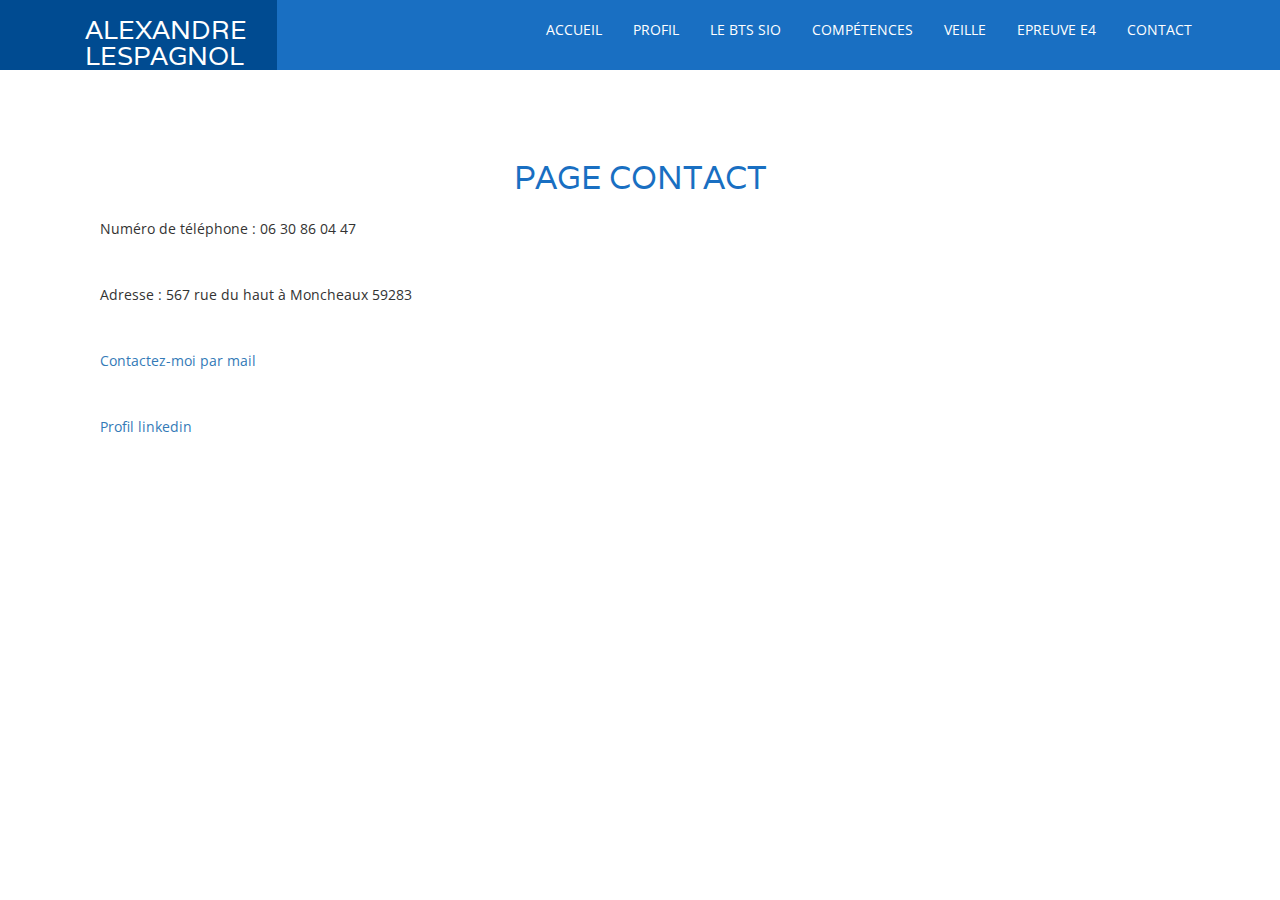
==== commit b3bfcba7: "Add files via upload" ====
--- a/contact.html
+++ b/contact.html
@@ -93,7 +93,9 @@
 <section class="site-section section-about text-justify" id="about">
     <div class="container">
         <h2>Page Contact</h2> <br>
-        <div class='indentation'> 
+        <div class='indentation'>
+            <p> Numéro de téléphone : 06 30 86 04 47</p><br>
+            <p> Adresse : 567 rue du haut à Moncheaux 59283</p><br>
             <p><a href="mailto:alexandre.lespagnol1@gmail.com"> Contactez-moi par mail </a> </p><br>
             <p><a href="https://www.linkedin.com/public-profile/settings?trk=d_flagship3_profile_self_view_public_profile"> Profil linkedin </a> </p><br>
             
